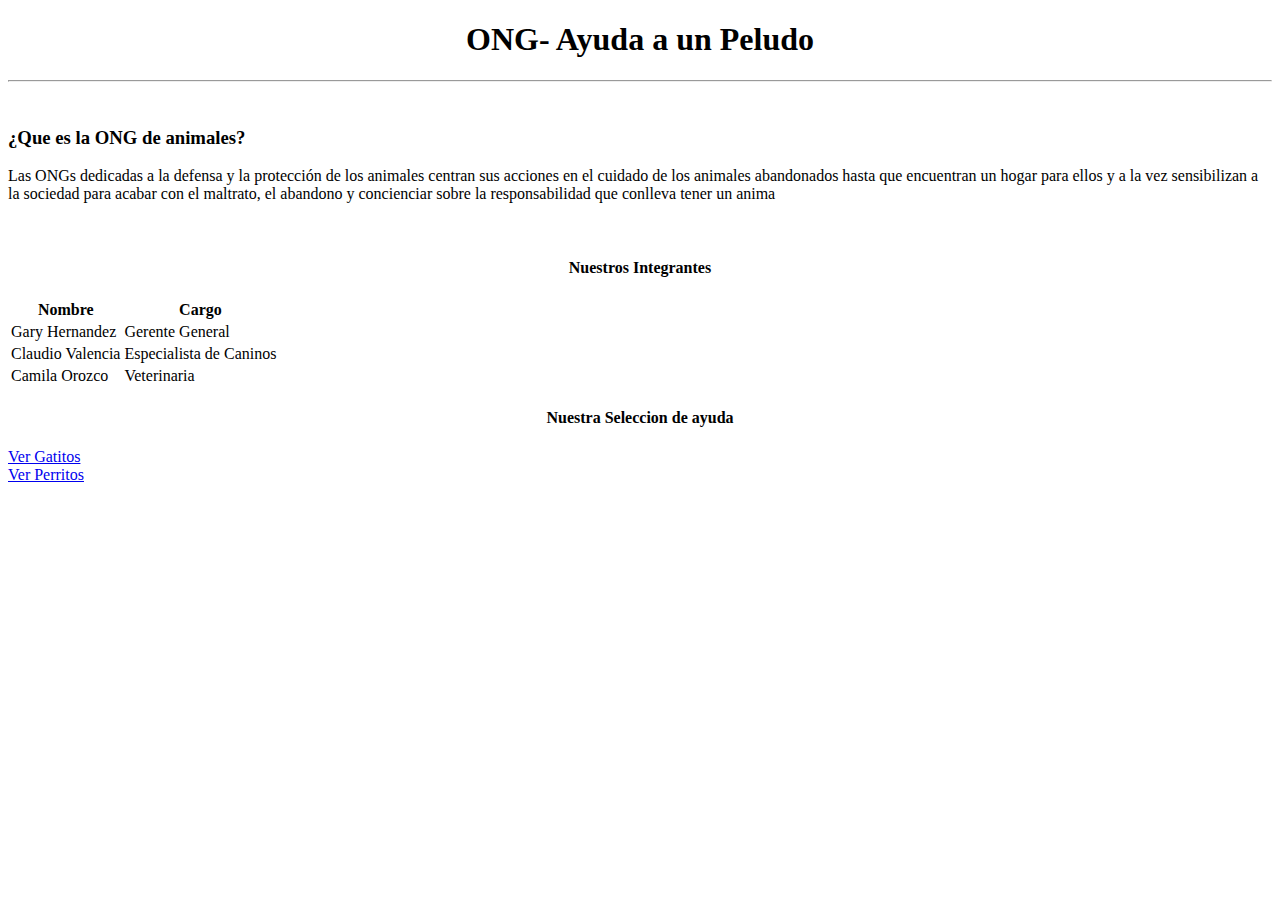
==== index.html @ 09b72008 "Ejercicio clase Peludos" ====
<!DOCTYPE html>
<html lang="en">
<head>
    <meta charset="UTF-8">
    <meta http-equiv="X-UA-Compatible" content="IE=edge">
    <meta name="viewport" content="width=device-width, initial-scale=1.0">
    <title>Ayuda/Peludos</title>
</head>
<body>
    <h1 style="text-align:center;"> ONG- Ayuda a un Peludo</h1>
    <hr><br>
    <H3>¿Que es la ONG de animales?</H3>
    <p>Las ONGs dedicadas a la defensa y la protección de los animales centran sus acciones en el cuidado de los animales abandonados hasta que encuentran un hogar para ellos y a la vez sensibilizan a la sociedad para acabar con el maltrato, el abandono y concienciar sobre la responsabilidad que conlleva tener un anima</p>
    <br>
    <h4 style="text-align:center;">Nuestros Integrantes</h4>
    <table>
        <tr>
          <th> Nombre</th>
          <th>Cargo</th>
        </tr>
        <tr>
          <td>Gary Hernandez</td>
          <td>Gerente General</td>
        </tr>
        <tr>
          <td>Claudio Valencia</td>
          <td>Especialista de Caninos</td>
        </tr>
        <td>Camila Orozco</td>
        <td>Veterinaria</td>
      </tr>
      </table>
       <h4 style="text-align:center;">Nuestra Seleccion de ayuda </h4>   
    <a href="/gatos.html">Ver Gatitos</a> 
    <br>
    <a href="/perros.html">Ver Perritos</a>
    
    
    </p>
    </body>
</html>
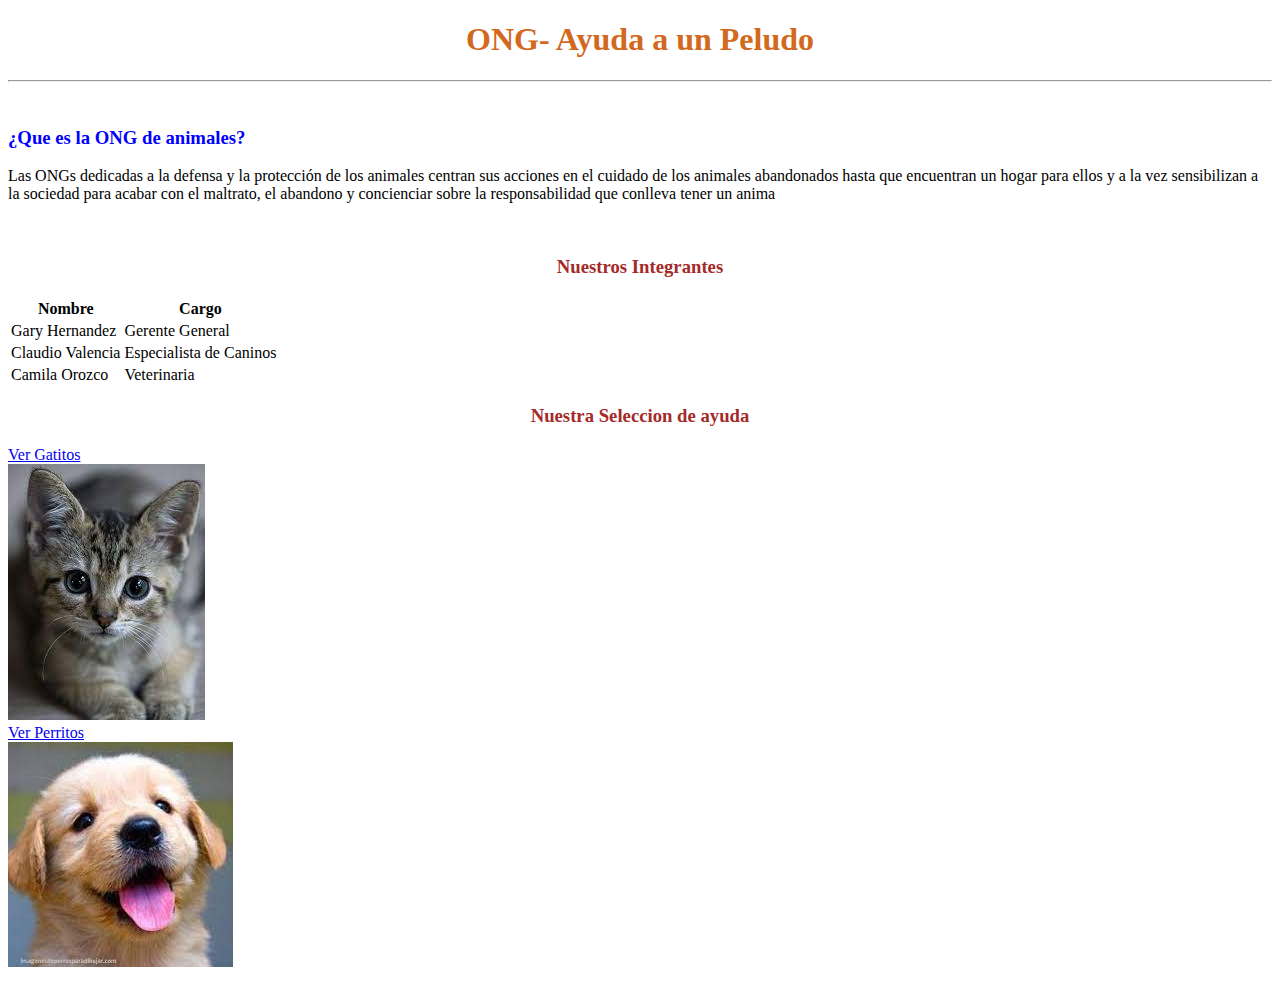
==== commit e9a1daf1: "Cargar Imagenes" ====
--- a/index.html
+++ b/index.html
@@ -4,15 +4,27 @@
     <meta charset="UTF-8">
     <meta http-equiv="X-UA-Compatible" content="IE=edge">
     <meta name="viewport" content="width=device-width, initial-scale=1.0">
-    <title>Ayuda/Peludos</title>
+    <title>Ayuda/Peludo</title>
+    <link rel="stylesheet" href="/Estilos/estilos.css">
 </head>
 <body>
-    <h1 style="text-align:center;"> ONG- Ayuda a un Peludo</h1>
+    <h1 style ="text-align:center;"> ONG- Ayuda a un Peludo</h1>
+    <!-- <style>
+        h1{
+        color: chocolate;
+        }
+        h3{
+        color: brown;
+        }
+        h4{
+        color: coral;
+        }
+    </style> -->
     <hr><br>
-    <H3>¿Que es la ONG de animales?</H3>
+    <H3 class = "pepe">¿Que es la ONG de animales?</H3>
     <p>Las ONGs dedicadas a la defensa y la protección de los animales centran sus acciones en el cuidado de los animales abandonados hasta que encuentran un hogar para ellos y a la vez sensibilizan a la sociedad para acabar con el maltrato, el abandono y concienciar sobre la responsabilidad que conlleva tener un anima</p>
     <br>
-    <h4 style="text-align:center;">Nuestros Integrantes</h4>
+    <h3 style="text-align:center;">Nuestros Integrantes</h3>
     <table>
         <tr>
           <th> Nombre</th>
@@ -30,10 +42,16 @@
         <td>Veterinaria</td>
       </tr>
       </table>
-       <h4 style="text-align:center;">Nuestra Seleccion de ayuda </h4>   
+       <h3 style="text-align:center;">Nuestra Seleccion de ayuda </h3>   
     <a href="/gatos.html">Ver Gatitos</a> 
     <br>
+    <img src="/Imagenes/Gato1.jpg" alt="">
+    <br>
     <a href="/perros.html">Ver Perritos</a>
+    <br>
+    <img src="/Imagenes/Perro1.jpg" alt="">
+    <br>
+   
     
     
     </p>
--- a/Estilos/estilos.css
+++ b/Estilos/estilos.css
@@ -0,0 +1,19 @@
+
+        h1{
+        color: chocolate;
+        }
+        h3{
+        color: brown;
+        }
+        h4{
+        color: coral;
+
+        }
+        .pepe {
+            color: blue;
+        }
+
+
+
+
+   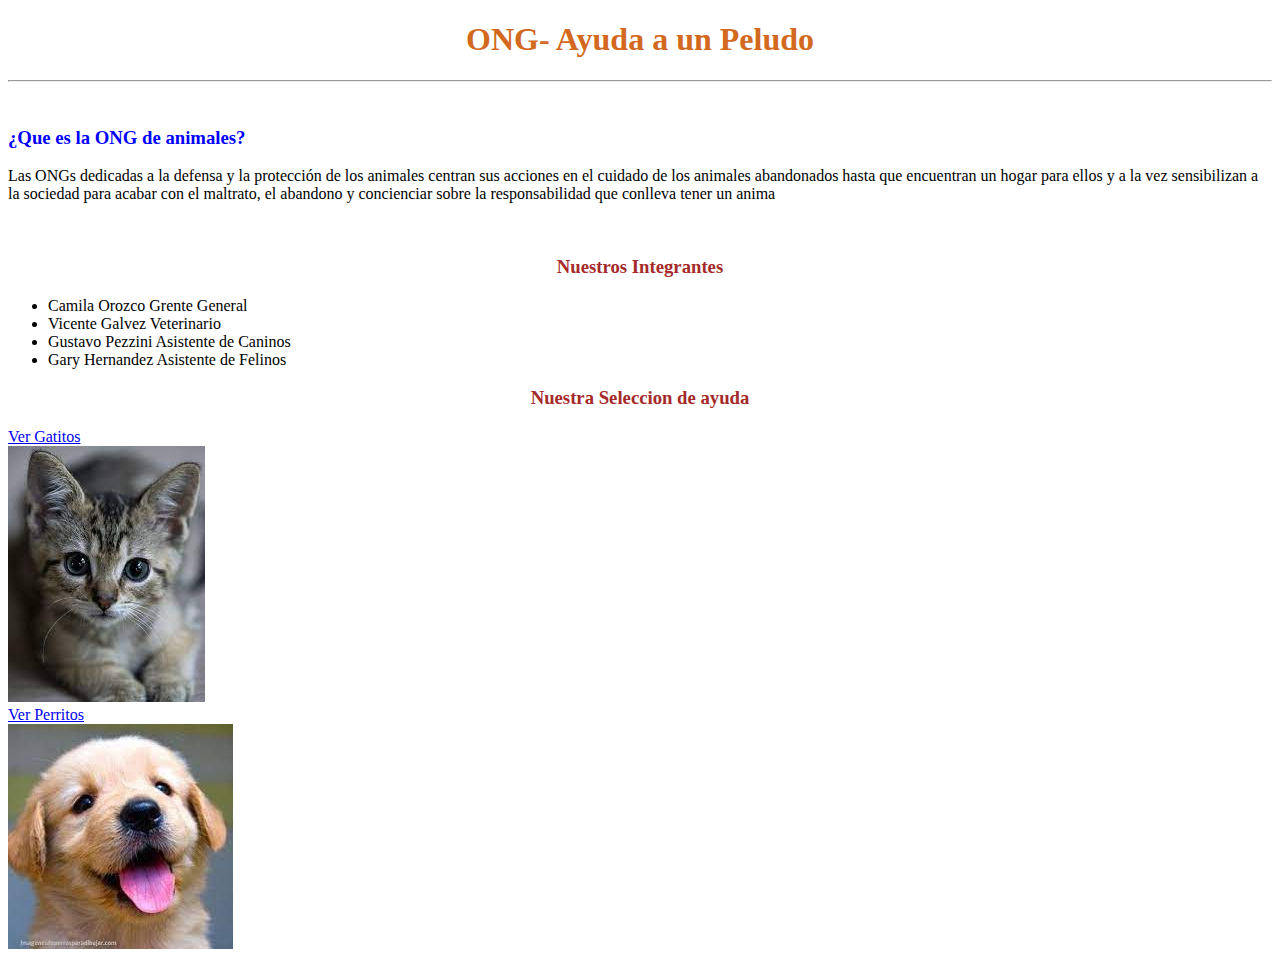
==== commit 4dc37444: "Lista" ====
--- a/index.html
+++ b/index.html
@@ -25,7 +25,13 @@
     <p>Las ONGs dedicadas a la defensa y la protección de los animales centran sus acciones en el cuidado de los animales abandonados hasta que encuentran un hogar para ellos y a la vez sensibilizan a la sociedad para acabar con el maltrato, el abandono y concienciar sobre la responsabilidad que conlleva tener un anima</p>
     <br>
     <h3 style="text-align:center;">Nuestros Integrantes</h3>
-    <table>
+    <ul>
+      <li>Camila Orozco Grente General</li>
+      <li>Vicente Galvez Veterinario</li>
+      <li>Gustavo Pezzini Asistente de Caninos</li>
+      <li>Gary Hernandez Asistente de Felinos </li>
+    </ul>
+    <!-- <table border="5">
         <tr>
           <th> Nombre</th>
           <th>Cargo</th>
@@ -41,7 +47,7 @@
         <td>Camila Orozco</td>
         <td>Veterinaria</td>
       </tr>
-      </table>
+      </table> -->
        <h3 style="text-align:center;">Nuestra Seleccion de ayuda </h3>   
     <a href="/gatos.html">Ver Gatitos</a> 
     <br>
@@ -50,10 +56,7 @@
     <a href="/perros.html">Ver Perritos</a>
     <br>
     <img src="/Imagenes/Perro1.jpg" alt="">
-    <br>
-   
-    
-    
+    <br> 
     </p>
     </body>
 </html>--- a/Estilos/estilos.css
+++ b/Estilos/estilos.css
@@ -14,6 +14,8 @@
         }
 
 
+       
+
 
 
    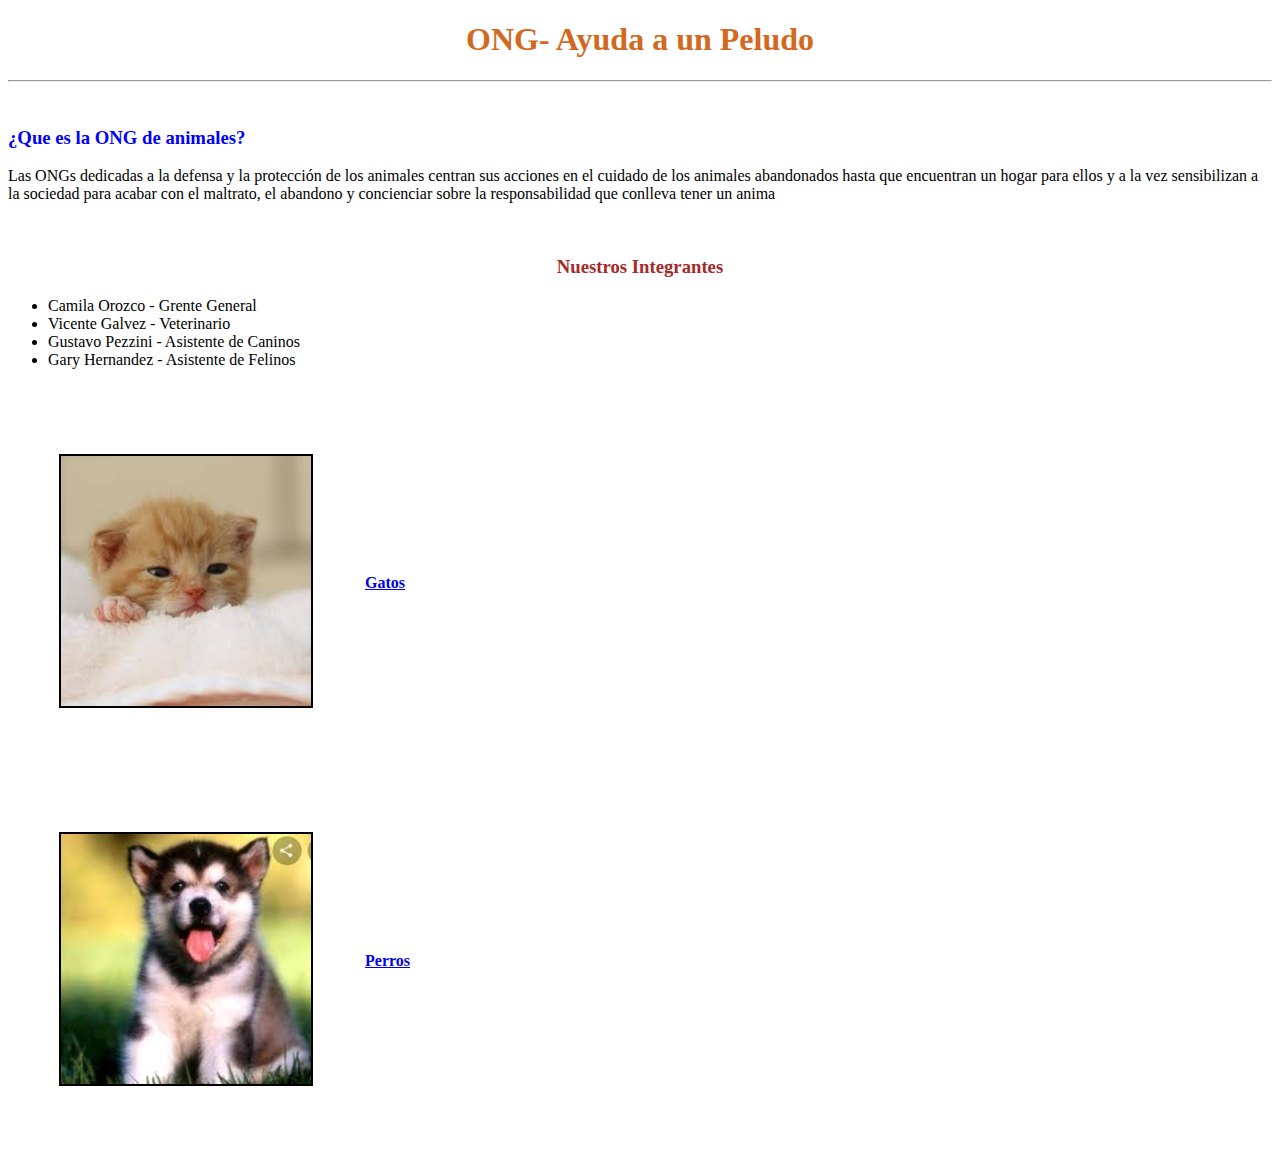
==== commit 9f57e4e8: "Margenes listos" ====
--- a/index.html
+++ b/index.html
@@ -9,54 +9,41 @@
 </head>
 <body>
     <h1 style ="text-align:center;"> ONG- Ayuda a un Peludo</h1>
-    <!-- <style>
-        h1{
-        color: chocolate;
-        }
-        h3{
-        color: brown;
-        }
-        h4{
-        color: coral;
-        }
-    </style> -->
     <hr><br>
     <H3 class = "pepe">¿Que es la ONG de animales?</H3>
     <p>Las ONGs dedicadas a la defensa y la protección de los animales centran sus acciones en el cuidado de los animales abandonados hasta que encuentran un hogar para ellos y a la vez sensibilizan a la sociedad para acabar con el maltrato, el abandono y concienciar sobre la responsabilidad que conlleva tener un anima</p>
     <br>
     <h3 style="text-align:center;">Nuestros Integrantes</h3>
     <ul>
-      <li>Camila Orozco Grente General</li>
-      <li>Vicente Galvez Veterinario</li>
-      <li>Gustavo Pezzini Asistente de Caninos</li>
-      <li>Gary Hernandez Asistente de Felinos </li>
+      <li>Camila Orozco     -   Grente General</li>
+      <li>Vicente Galvez    -   Veterinario</li>
+      <li>Gustavo Pezzini   -   Asistente de Caninos</li>
+      <li>Gary Hernandez    -   Asistente de Felinos </li>
     </ul>
-    <!-- <table border="5">
+  
+      <table id="tabla" cellspacing="50">       
         <tr>
-          <th> Nombre</th>
-          <th>Cargo</th>
+        <div>
+            <th>
+                <img src="/Imagenes/Gato3.jpg" style="width: 250px; height:250px" border="2">
+            </th>
+
+            <th>
+                <a href="/Gatos.html" id="Gatos">Gatos</a>
+            </th>
         </tr>
-        <tr>
-          <td>Gary Hernandez</td>
-          <td>Gerente General</td>
-        </tr>
-        <tr>
-          <td>Claudio Valencia</td>
-          <td>Especialista de Caninos</td>
-        </tr>
-        <td>Camila Orozco</td>
-        <td>Veterinaria</td>
-      </tr>
-      </table> -->
-       <h3 style="text-align:center;">Nuestra Seleccion de ayuda </h3>   
-    <a href="/gatos.html">Ver Gatitos</a> 
-    <br>
-    <img src="/Imagenes/Gato1.jpg" alt="">
-    <br>
-    <a href="/perros.html">Ver Perritos</a>
-    <br>
-    <img src="/Imagenes/Perro1.jpg" alt="">
-    <br> 
-    </p>
-    </body>
+        </div>
+
+<table id="tabla" cellspacing="50">       
+  <tr>
+  <div>
+      <th>
+          <img src="/Imagenes/Perro3.jpg" style="width: 250px; height:250px" border="2">
+      </th>
+
+      <th>
+          <a href="/Perros.html" id="Perros">Perros</a>
+      </th>
+  </tr>
+        </div>
 </html>--- a/Estilos/estilos.css
+++ b/Estilos/estilos.css
@@ -13,6 +13,10 @@
             color: blue;
         }
 
+        .Gato {
+            
+        }
+
 
        
 
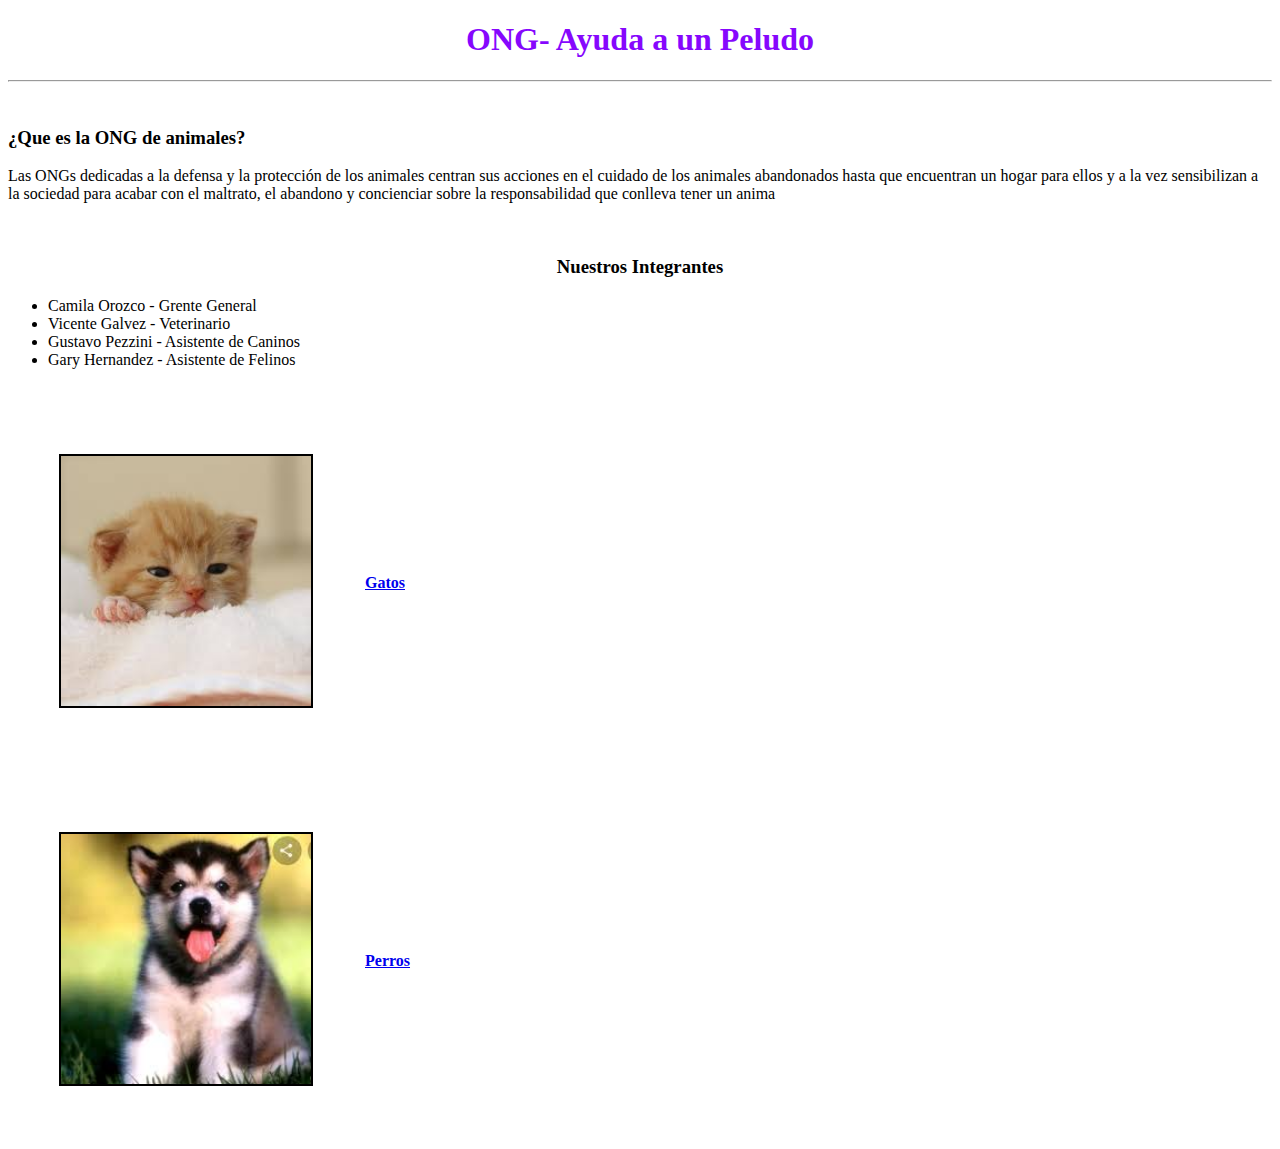
==== commit 2d05f2a0: "Estilos1" ====
--- a/index.html
+++ b/index.html
@@ -5,10 +5,19 @@
     <meta http-equiv="X-UA-Compatible" content="IE=edge">
     <meta name="viewport" content="width=device-width, initial-scale=1.0">
     <title>Ayuda/Peludo</title>
-    <link rel="stylesheet" href="/Estilos/estilos.css">
+    <!-- <link rel="stylesheet" href="/Estilos/estilos.css"> -->
+    
+    <style>
+        /* header{
+            color: brown;
+        } */
+        .encabezados{
+            color: rgb(134, 7, 253);}
+      </style>
+     
 </head>
 <body>
-    <h1 style ="text-align:center;"> ONG- Ayuda a un Peludo</h1>
+    <header class="encabezados"><h1 style ="text-align:center;"> ONG- Ayuda a un Peludo</h1></header>
     <hr><br>
     <H3 class = "pepe">¿Que es la ONG de animales?</H3>
     <p>Las ONGs dedicadas a la defensa y la protección de los animales centran sus acciones en el cuidado de los animales abandonados hasta que encuentran un hogar para ellos y a la vez sensibilizan a la sociedad para acabar con el maltrato, el abandono y concienciar sobre la responsabilidad que conlleva tener un anima</p>
@@ -20,7 +29,9 @@
       <li>Gustavo Pezzini   -   Asistente de Caninos</li>
       <li>Gary Hernandez    -   Asistente de Felinos </li>
     </ul>
-  
+
+ 
+
       <table id="tabla" cellspacing="50">       
         <tr>
         <div>
@@ -46,4 +57,5 @@
       </th>
   </tr>
         </div>
+</body>
 </html>